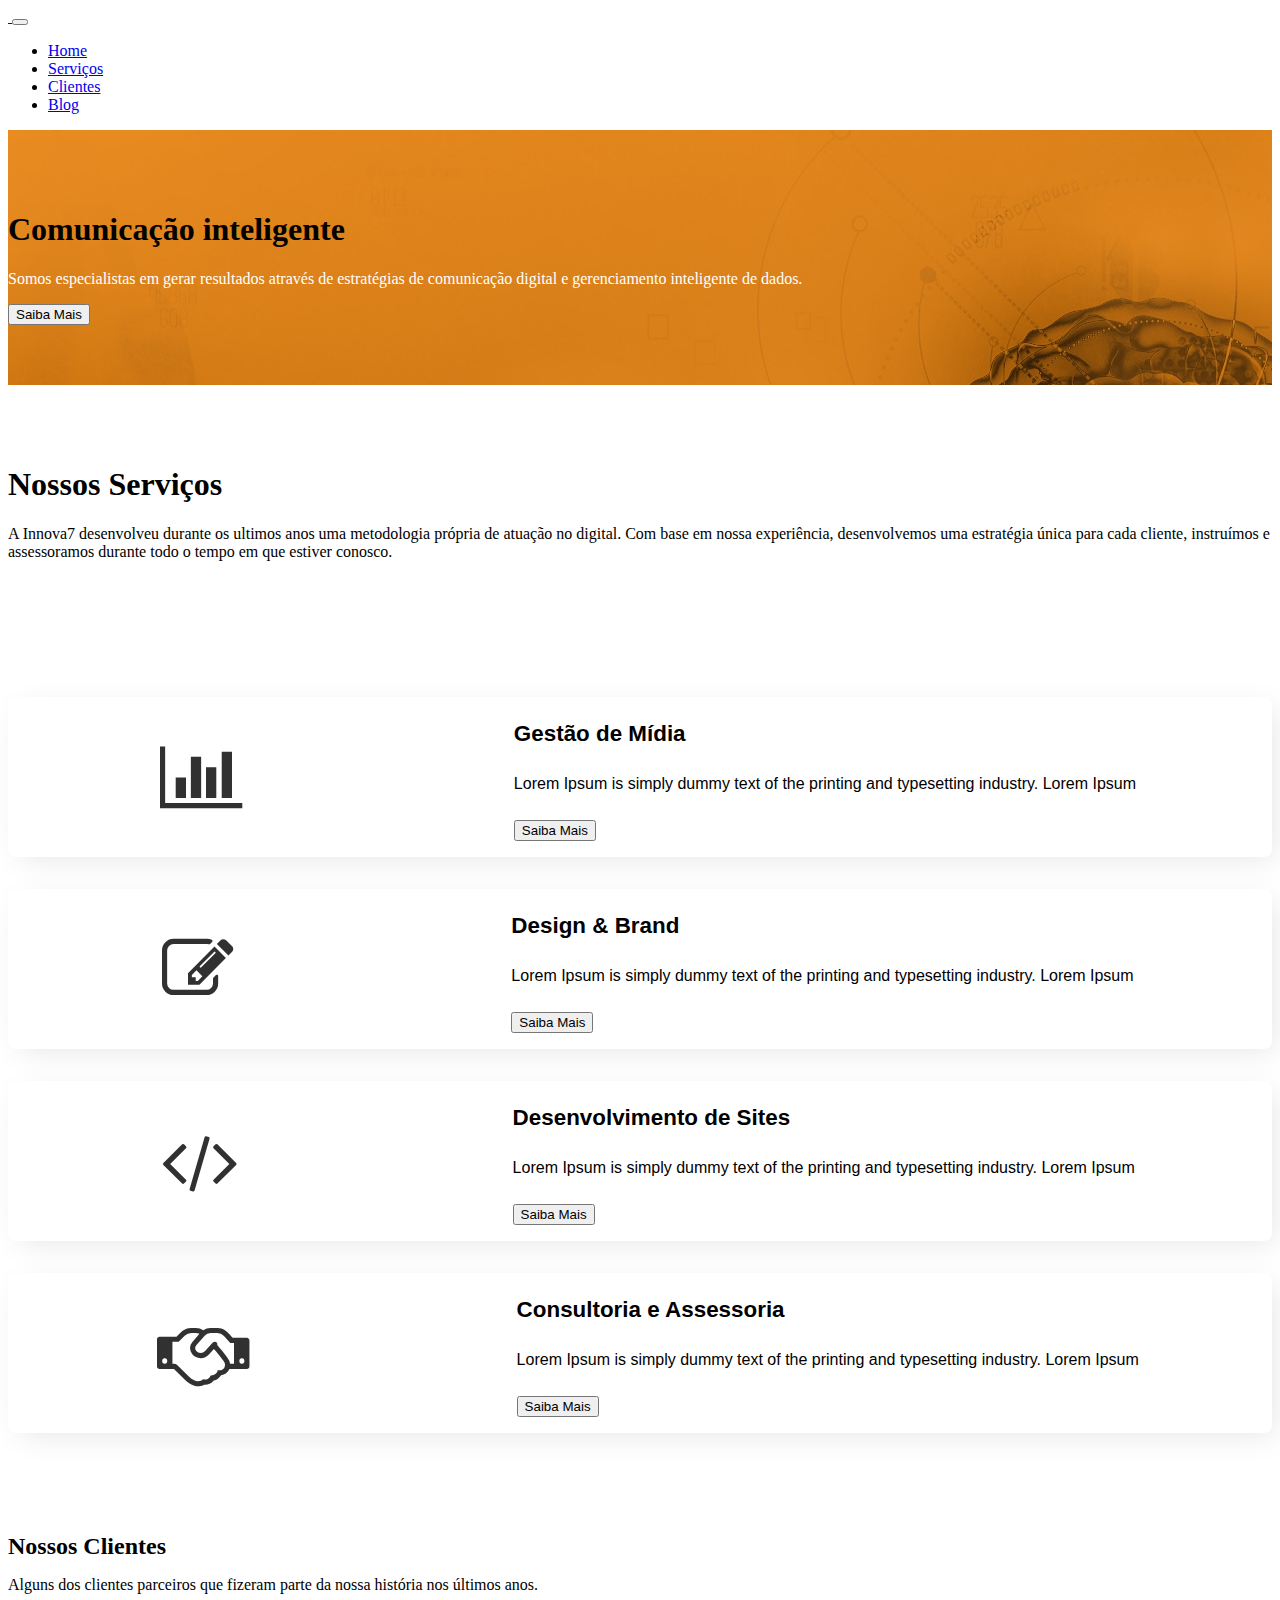
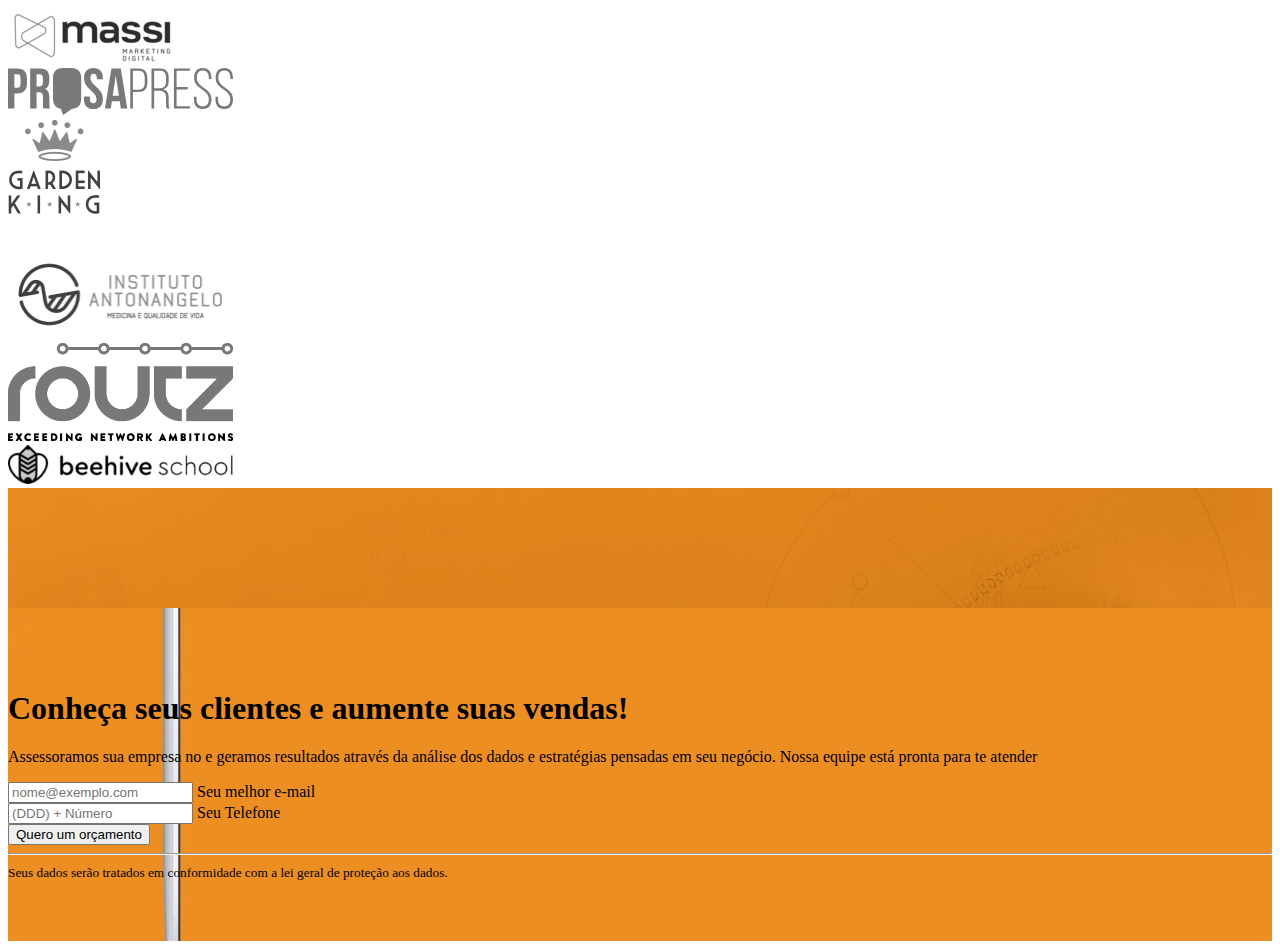
==== index.html @ 5eea99cc ".." ====
<!DOCTYPE HTML>

<html>

<head>
  <!-- Meta tags -->
  <meta http-equiv="Content-Type" content="text/html; charset=UTF-8" />
  <meta name="viewport" content="width=device-width, initial-scale=1, shrink-to-fit=no">

  <!-- Estilos CSS -->
  <link rel="stylesheet" href="style.css">
  <link rel="stylesheet" href="https://stackpath.bootstrapcdn.com/bootstrap/4.1.3/css/bootstrap.min.css" integrity="sha384-MCw98/SFnGE8fJT3GXwEOngsV7Zt27NXFoaoApmYm81iuXoPkFOJwJ8ERdknLPMO" crossorigin="anonymous">

  <title>Innova7 - Mais que uma agência</title>
</head>

<body>
  <!-- JavaScript (Opcional) -->
  <!-- jQuery primeiro, depois Popper.js, depois Bootstrap JS -->
  <script src="https://code.jquery.com/jquery-3.3.1.slim.min.js" integrity="sha384-q8i/X+965DzO0rT7abK41JStQIAqVgRVzpbzo5smXKp4YfRvH+8abtTE1Pi6jizo" crossorigin="anonymous"></script>
  <script src="https://cdnjs.cloudflare.com/ajax/libs/popper.js/1.14.3/umd/popper.min.js" integrity="sha384-ZMP7rVo3mIykV+2+9J3UJ46jBk0WLaUAdn689aCwoqbBJiSnjAK/l8WvCWPIPm49" crossorigin="anonymous"></script>
  <script src="https://stackpath.bootstrapcdn.com/bootstrap/4.1.3/js/bootstrap.min.js" integrity="sha384-ChfqqxuZUCnJSK3+MXmPNIyE6ZbWh2IMqE241rYiqJxyMiZ6OW/JmZQ5stwEULTy" crossorigin="anonymous"></script>

  <header>
    <!-- Menu Principal -->
    <nav class="navbar navbar-expand-lg navbar-light bg-light ">
      <a class="navbar-brand" href="#">
        <img src="https://innova7.com.br/wp-content/uploads/2020/09/cropped-LOGOINNOVA.png" width="300vmin" alt="">
      </a>
      <button class="navbar-toggler" type="button" data-toggle="collapse" data-target="#conteudoNavbarSuportado" aria-controls="conteudoNavbarSuportado" aria-expanded="false" aria-label="Alterna navegação">
        <span class="navbar-toggler-icon"></span>
      </button>



      <div class="collapse navbar-collapse navbar-brand" id="conteudoNavbarSuportado">
        <ul class="navbar-nav ml-auto">
          <li class="nav-item active">
            <a class="nav-link" href="#">Home <span class="sr-only">(página atual)</span></a>
          </li>
          <li class="nav-item">
            <a class="nav-link" href="#servicos">Serviços</a>
          </li>
          <li class="nav-item">
            <a class="nav-link" href="#clientes">Clientes</a>
          </li>
          <li class="nav-item">
            <a class="nav-link" href="#">Blog</a>
          </li>
        </ul>
      </div>
    </nav>
  </header>

  <!-- HERO BANNER -->
  <section id="hero" class="section hero">
    <div class="px-4 py-5 my-5 text-center">
      <h1 class="display-5 fw-bold text-light">Comunicação inteligente</h1>
      <div class="col-lg-6 mx-auto">
        <p class="lead mb-4 text-light">Somos especialistas em gerar resultados através de estratégias de comunicação digital e gerenciamento inteligente de dados.</p>
        <div class="d-grid gap-2 d-sm-flex justify-content-sm-center">
          <button type="button" class="btn btn-success btn-lg px-4 gap-3">Saiba Mais</button>

        </div>
      </div>
    </div>
  </section>




  <!-- SERVIÇOS section -->
  <section id="servicos">

    <div class="container col-xl-6 col-xxl-4 px-4 py-1">
      <div class="row align-items-center g-lg-5 py-1">
        <div class="col-lg-12 text-center text-lg-start">
          <h1 class="display-5 fw-bold lh-1 mb-3">Nossos Serviços</h1>
          <p class="col-lg-12 fs-4">A Innova7 desenvolveu durante os ultimos anos uma metodologia própria de atuação no digital. Com base em nossa experiência, desenvolvemos uma estratégia única para cada cliente, instruímos e assessoramos durante todo o tempo em que estiver conosco. </p>
        </div>
      </div>
    </div>
  </section>

  <section id="servicos2">
    <div class="container">


      <div class="row mbr-justify-content-center">

        <div class="col-lg-6 mbr-col-md-10">
          <div class="wrap">
            <div class="ico-wrap">
              <span class="mbr-iconfont fa-bar-chart fa"></span>
            </div>
            <div class="text-wrap vcenter">
              <h2 class="mbr-fonts-style mbr-bold mbr-section-title3 display-5">Gestão de <span>Mídia</span></h2>
              <p class="mbr-fonts-style text1 mbr-text display-6">Lorem Ipsum is simply dummy text of the printing and typesetting industry. Lorem Ipsum</p>
              <button class=" btn button btn-light"> <a> Saiba Mais </a> </button>
            </div>
          </div>
        </div>
        <div class="col-lg-6 mbr-col-md-10">
          <div class="wrap">
            <div class="ico-wrap">
              <span class="mbr-iconfont fa-pencil-square-o fa"></span>
            </div>
            <div class="text-wrap vcenter">
              <h2 class="mbr-fonts-style mbr-bold mbr-section-title3 display-5">Design
                <span>& Brand</span>
              </h2>
              <p class="mbr-fonts-style text1 mbr-text display-6">Lorem Ipsum is simply dummy text of the printing and typesetting industry. Lorem Ipsum</p>
              <button class=" btn button btn-light"> <a> Saiba Mais </a> </button>

            </div>
          </div>
        </div>
        <div class="col-lg-6 mbr-col-md-10">
          <div class="wrap">
            <div class="ico-wrap">
              <span class="mbr-iconfont fa-code fa"></span>
            </div>
            <div class="text-wrap vcenter">
              <h2 class="mbr-fonts-style mbr-bold mbr-section-title3 display-5">Desenvolvimento
                <span>de Sites</span>
              </h2>
              <p class="mbr-fonts-style text1 mbr-text display-6">Lorem Ipsum is simply dummy text of the printing and typesetting industry. Lorem Ipsum</p>
              <button class=" btn button btn-light"> <a> Saiba Mais </a> </button>

            </div>
          </div>
        </div>
        <div class="col-lg-6 mbr-col-md-10">
          <div class="wrap">
            <div class="ico-wrap">
              <span class="mbr-iconfont fa-handshake-o fa"></span>
            </div>
            <div class="text-wrap vcenter">
              <h2 class="mbr-fonts-style mbr-bold mbr-section-title3 display-5">Consultoria <span>e Assessoria</span></h2>
              <p class="mbr-fonts-style text1 mbr-text display-6">Lorem Ipsum is simply dummy text of the printing and typesetting industry. Lorem Ipsum</p>
              <button class=" btn button btn-light"> <a> Saiba Mais </a> </button>
            </div>
          </div>
        </div>




      </div>

    </div>
  </section>
  <!-- FIM Serviços -->


  <div class="container-fluid" id="Clientes">
    <div class="py-2 py-lg-12">
      <div class="container">
        <div class="row">
          <div class="offset-xl-2 col-xl-8 offset-lg-1 col-lg-10 col-md-12 col-12">
            <div class="text-center mb-10">
              <h2 class="mb-3 h1">
                Nossos Clientes <br>
              </h2>
              <p class="px-0 px-lg-8">
                Alguns dos clientes parceiros que fizeram parte da nossa história nos últimos anos.
              </p>
            </div>
          </div>
        </div>
        <div class="row">
          <div class="col-lg-2 col-md-4 col-12 py-3">
            <div class="mb-6 text-center">
              <img src="img/logo_massi.png" alt="" class="grayscale">
            </div>
          </div>
          <div class="col-lg-2 col-md-4 col-12 py-3">
            <div class="mb-6 text-center">
              <img src="img/logo-prosapress.svg" alt="" class="grayscale">
            </div>
          </div>
          <div class="col-lg-2 col-md-4 col-12 py-3">
            <div class="mb-6 text-center">
              <img class="grayscale" src="img/logo_gardenking.webp" alt=" ">
            </div>
          </div>
          <div class="col-lg-2 col-md-4 col-12 py-3">
            <div class="mb-6 text-center">
              <img src="img/logo_doutor.webp" alt="" class="grayscale">
            </div>
          </div>
          <div class="col-lg-2 col-md-4 col-12 py-3">
            <div class="mb-6 text-center">
              <img src="img/logo_routz.png" alt="" class="grayscale">
            </div>
          </div>
          <div class="col-lg-2 col-md-4 col-12 py-3">
            <div class="mb-6 text-center">
              <img src="img/logo_beehive.png" alt="" class="grayscale">
            </div>
          </div>
        </div>
      </div>
    </div>
  </div>

  <!-- CONTATO -->

  <section id="hero" class="section hero">
    <div class="px-4 py-5 my-5 text-center">

    </div>
  </section>


  <section class="form contato hero">
    <div class="container col-xl-10 col-xxl-8 px-4 py-1">
      <div class="row align-items-center g-lg-5 py-5">
        <div class="col-lg-7  text-lg-start">
          <h1 class="display-4 text-center fw-bold lh-1 mb-3">Conheça seus clientes e aumente suas vendas!</h1>
          <p class="col-lg-11 fs-4 text-center">Assessoramos sua empresa no e geramos resultados através da análise dos dados e estratégias pensadas em seu negócio. Nossa equipe está pronta para te atender</p>
        </div>
        <div class="col-md-10 mx-auto col-lg-5">
          <form class="p-4 p-md-5 border rounded-3 bg-light">
            <div class="form-floating mb-3">
              <input type="email" class="form-control" id="floatingInput" placeholder="nome@exemplo.com">
              <label for="floatingInput">Seu melhor e-mail</label>
            </div>
            <div class="form-floating mb-3">
              <input type="tel" class="form-control" id="tel" placeholder="(DDD) + Número">
              <label for="tel">Seu Telefone</label>
            </div>
            <button class="w-100 btn btn-lg btn-success" type="button">Quero um orçamento</button>
            <hr class="my-4">
            <small class="text-muted">Seus dados serão tratados em conformidade com a lei geral de proteção aos dados.</small>
          </form>
        </div>
      </div>
    </div>
  </section>

  <footer>
  </footer>

</body>

</html>
---- style.css ----
@import url("https://maxcdn.bootstrapcdn.com/font-awesome/4.7.0/css/font-awesome.min.css");

/* ------ NAV ----------------*/

/* ------ BODY -------------- */
section {
  padding: 60px 0;
}
/* ------ HERO BANNER ------ */

.hero {
  background-image: url(./HERO_BANNER.jpg);
}

.contato {
  background-image: url(./NOTEBOOK_BANNER.webp);
  background-position: fixed;
  background-size: cover;
}

#hero p {
  color: #ffffff !important;
}

/* ------ SERVICOS ----------- */
#servicos section {
  padding-top: 4rem;
  padding-bottom: 5rem;
  background-color: #f1f4fa;
}
.wrap {
  display: flex;
  background: white;
  padding: 1rem 1rem 1rem 1rem;
  border-radius: 0.5rem;
  box-shadow: 7px 7px 30px -5px rgba(0, 0, 0, 0.1);
  margin-bottom: 2rem;
}

.wrap:hover {
  background: linear-gradient(135deg, #f19137 0%, #c28605 100%);
  color: white;
}

.ico-wrap {
  margin: auto;
}

.mbr-iconfont {
  font-size: 4.5rem !important;
  color: #313131;
  margin: 1rem;
  padding-right: 1rem;
}
.vcenter {
  margin: auto;
}

.mbr-section-title3 {
  text-align: left;
}
h2 {
  margin-top: 0.5rem;
  margin-bottom: 0.5rem;
}
#servicos2 .display-5 {
  font-family: "Source Sans Pro", sans-serif;
  font-size: 1.4rem;
}
#servicos2 .mbr-bold {
  font-weight: 700;
}

#servicos2 p {
  padding-top: 0.5rem;
  padding-bottom: 0.5rem;
  line-height: 25px;
}
.display-6 {
  font-family: "Source Sans Pro", sans-serif;
  font-size: 1re;
}

/** CLIENTES **/

.grayscale {
  max-width: 25vh;
  filter: grayscale(100%);
}
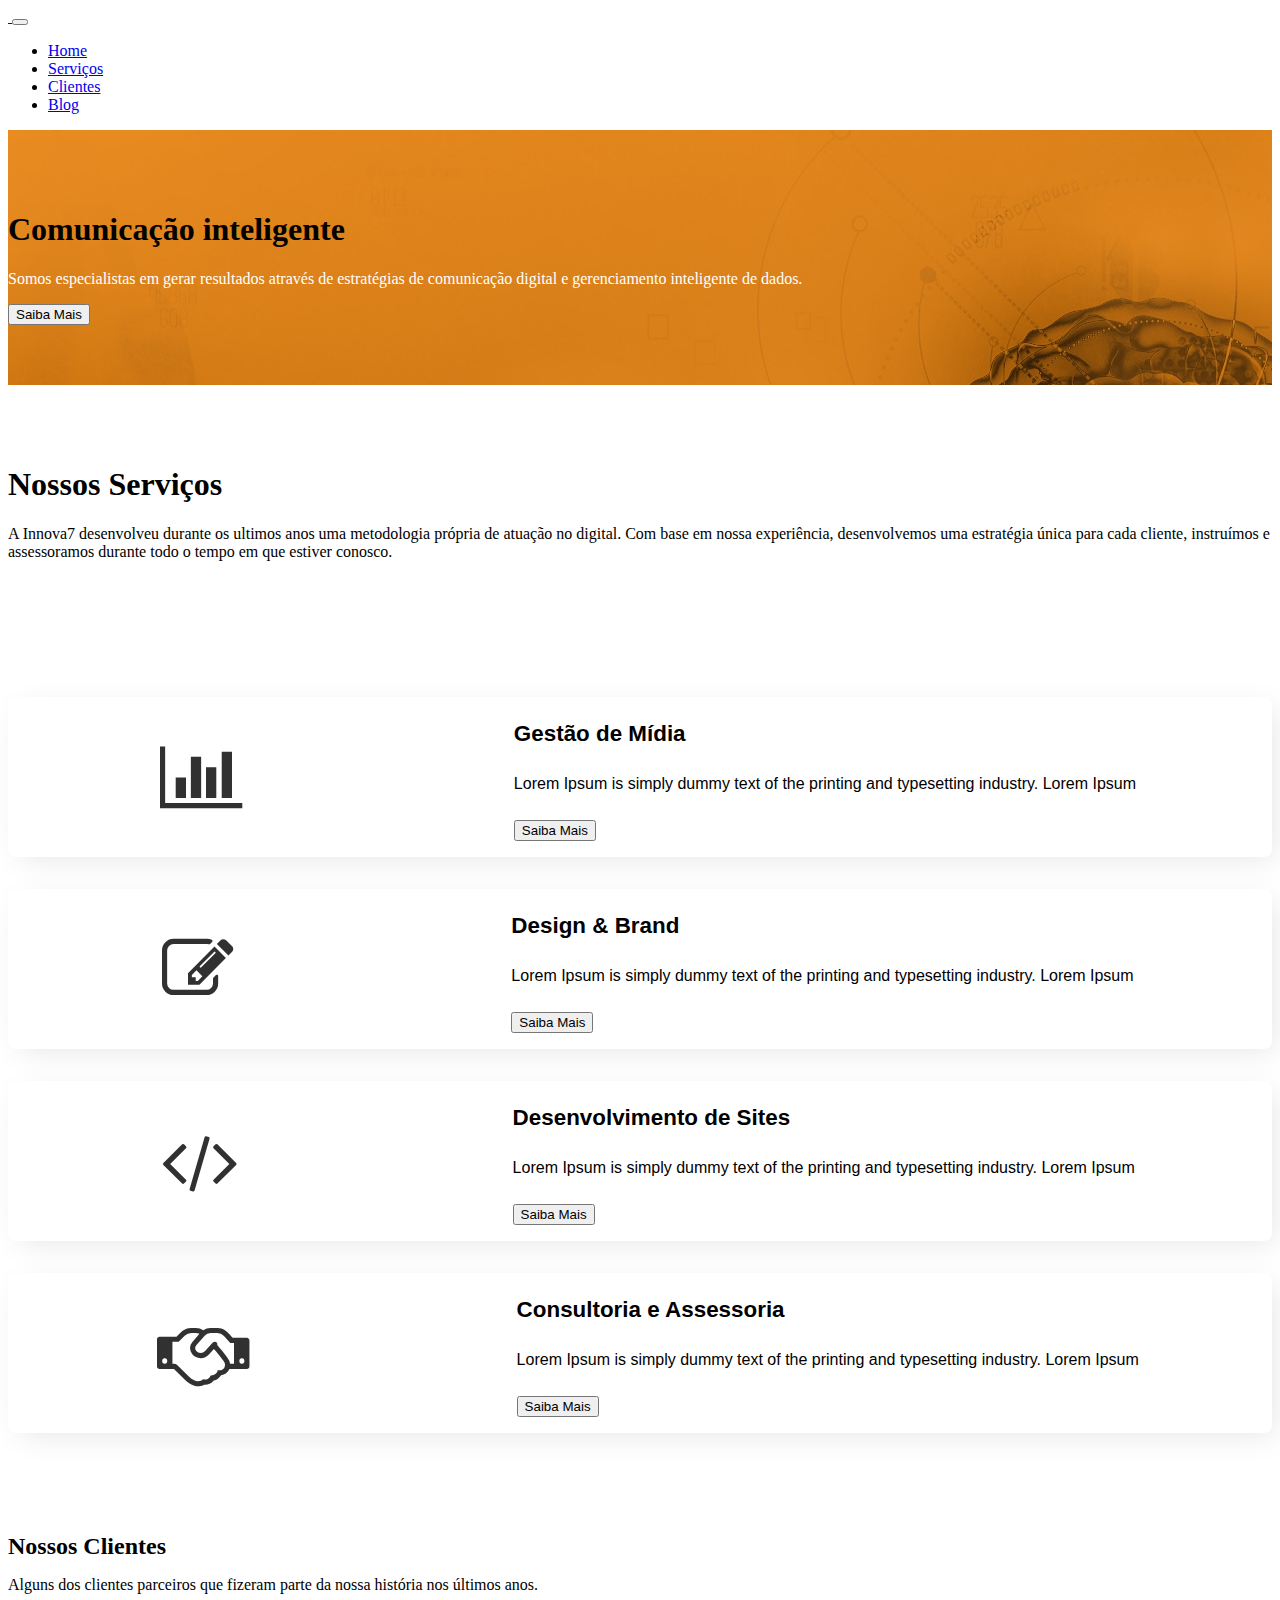
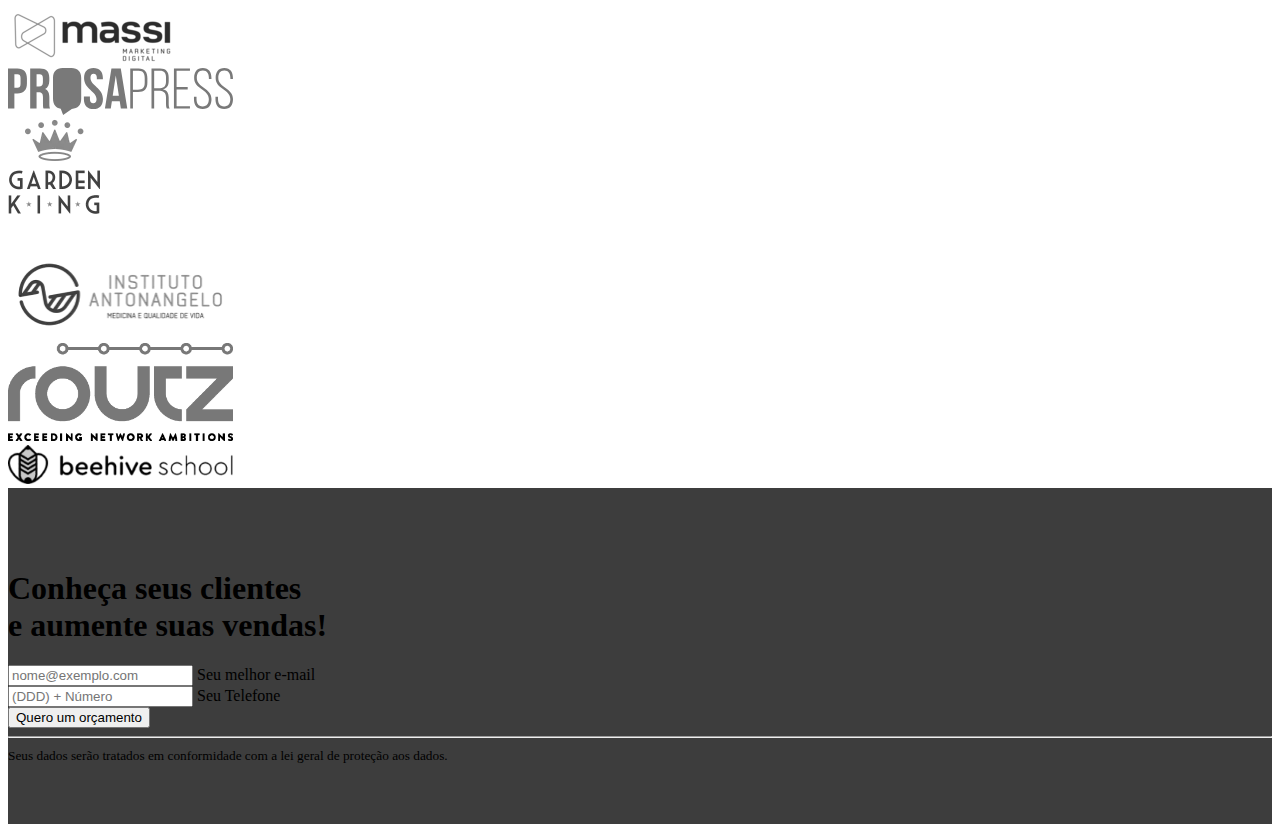
==== commit 14660192: "..." ====
--- a/index.html
+++ b/index.html
@@ -60,7 +60,6 @@
         <p class="lead mb-4 text-light">Somos especialistas em gerar resultados através de estratégias de comunicação digital e gerenciamento inteligente de dados.</p>
         <div class="d-grid gap-2 d-sm-flex justify-content-sm-center">
           <button type="button" class="btn btn-success btn-lg px-4 gap-3">Saiba Mais</button>
-
         </div>
       </div>
     </div>
@@ -153,8 +152,8 @@
   <!-- FIM Serviços -->
 
 
-  <div class="container-fluid" id="Clientes">
-    <div class="py-2 py-lg-12">
+  <div class="container-fluid py-5" id="Clientes">
+    <div class="py-5 py-lg-12">
       <div class="container">
         <div class="row">
           <div class="offset-xl-2 col-xl-8 offset-lg-1 col-lg-10 col-md-12 col-12">
@@ -205,40 +204,26 @@
   </div>
 
   <!-- CONTATO -->
-
-  <section id="hero" class="section hero">
-    <div class="px-4 py-5 my-5 text-center">
-
-    </div>
-  </section>
-
-
-  <section class="form contato hero">
-    <div class="container col-xl-10 col-xxl-8 px-4 py-1">
-      <div class="row align-items-center g-lg-5 py-5">
-        <div class="col-lg-7  text-lg-start">
-          <h1 class="display-4 text-center fw-bold lh-1 mb-3">Conheça seus clientes e aumente suas vendas!</h1>
-          <p class="col-lg-11 fs-4 text-center">Assessoramos sua empresa no e geramos resultados através da análise dos dados e estratégias pensadas em seu negócio. Nossa equipe está pronta para te atender</p>
-        </div>
-        <div class="col-md-10 mx-auto col-lg-5">
-          <form class="p-4 p-md-5 border rounded-3 bg-light">
-            <div class="form-floating mb-3">
-              <input type="email" class="form-control" id="floatingInput" placeholder="nome@exemplo.com">
-              <label for="floatingInput">Seu melhor e-mail</label>
-            </div>
-            <div class="form-floating mb-3">
-              <input type="tel" class="form-control" id="tel" placeholder="(DDD) + Número">
-              <label for="tel">Seu Telefone</label>
-            </div>
-            <button class="w-100 btn btn-lg btn-success" type="button">Quero um orçamento</button>
-            <hr class="my-4">
-            <small class="text-muted">Seus dados serão tratados em conformidade com a lei geral de proteção aos dados.</small>
-          </form>
-        </div>
-      </div>
-    </div>
-  </section>
-
+  <section id="contato" class="section contato">
+    <div class="px-4 py-5 my-5">
+      <h1 class="display-5 fw-bold text-light text-center">Conheça seus clientes </br>e aumente suas vendas!</h1>
+      <div class="col-lg-6 mx-auto">
+        <form class="p-4 p-md-5 border rounded-3 bg-light text-left">
+          <div class="form-floating mb-3">
+            <input type="email" class="form-control" id="floatingInput" placeholder="nome@exemplo.com">
+            <label for="floatingInput">Seu melhor e-mail</label>
+          </div>
+          <div class="form-floating mb-3">
+            <input type="tel" class="form-control" id="tel" placeholder="(DDD) + Número">
+            <label for="tel">Seu Telefone</label>
+          </div>
+          <button class="w-100 btn btn-lg btn-success" type="button">Quero um orçamento</button>
+          <hr class="my-4">
+          <small class="text-muted">Seus dados serão tratados em conformidade com a lei geral de proteção aos dados.</small>
+        </form>
+      </div>
+    </div>
+  </section>
   <footer>
   </footer>
 
--- a/style.css
+++ b/style.css
@@ -13,9 +13,7 @@
 }
 
 .contato {
-  background-image: url(./NOTEBOOK_BANNER.webp);
-  background-position: fixed;
-  background-size: cover;
+  background-color: rgb(61, 61, 61);
 }
 
 #hero p {
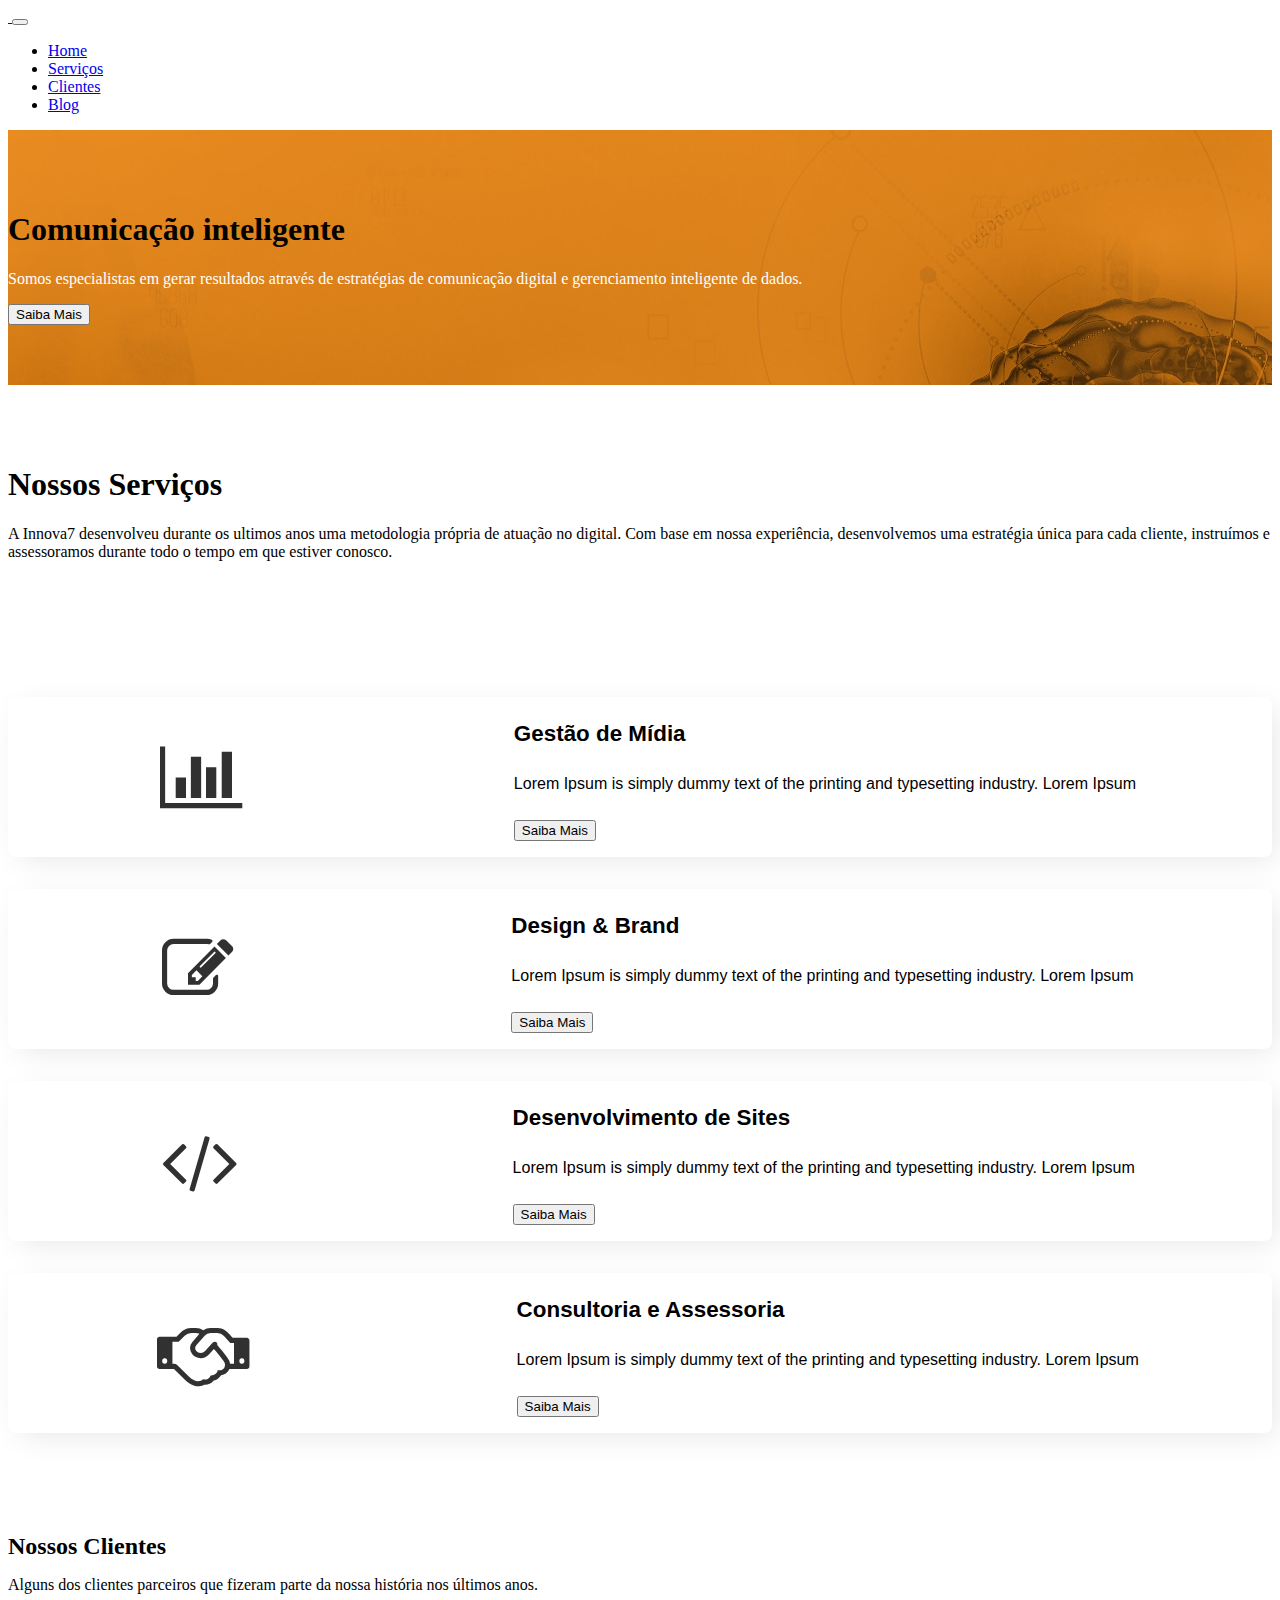
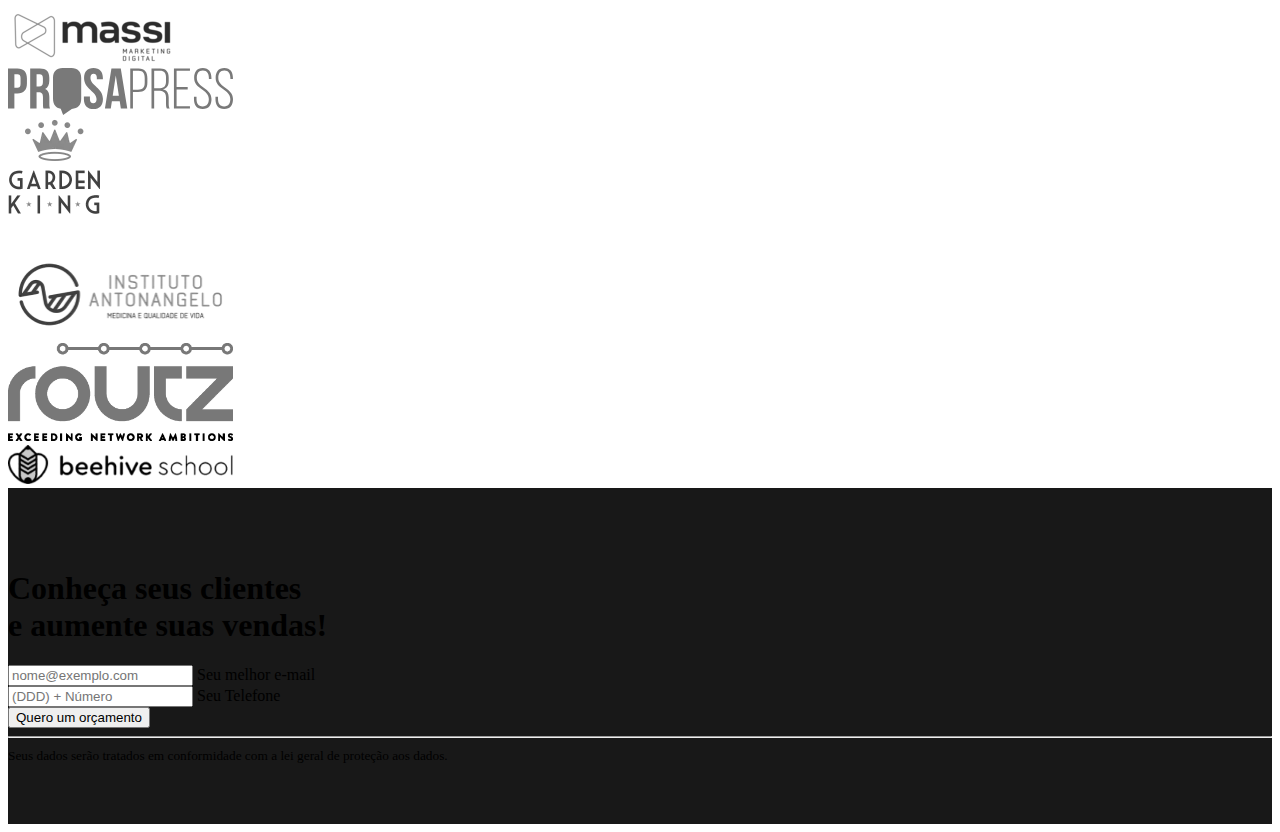
==== commit 031dd7ca: "..." ====
--- a/index.html
+++ b/index.html
@@ -225,8 +225,12 @@
     </div>
   </section>
   <footer>
+
+
   </footer>
 
+  </footer>
+
 </body>
 
 </html>--- a/style.css
+++ b/style.css
@@ -13,7 +13,7 @@
 }
 
 .contato {
-  background-color: rgb(61, 61, 61);
+  background-color: #181818;
 }
 
 #hero p {
@@ -85,3 +85,5 @@
   max-width: 25vh;
   filter: grayscale(100%);
 }
+
+/** FOOTER **/
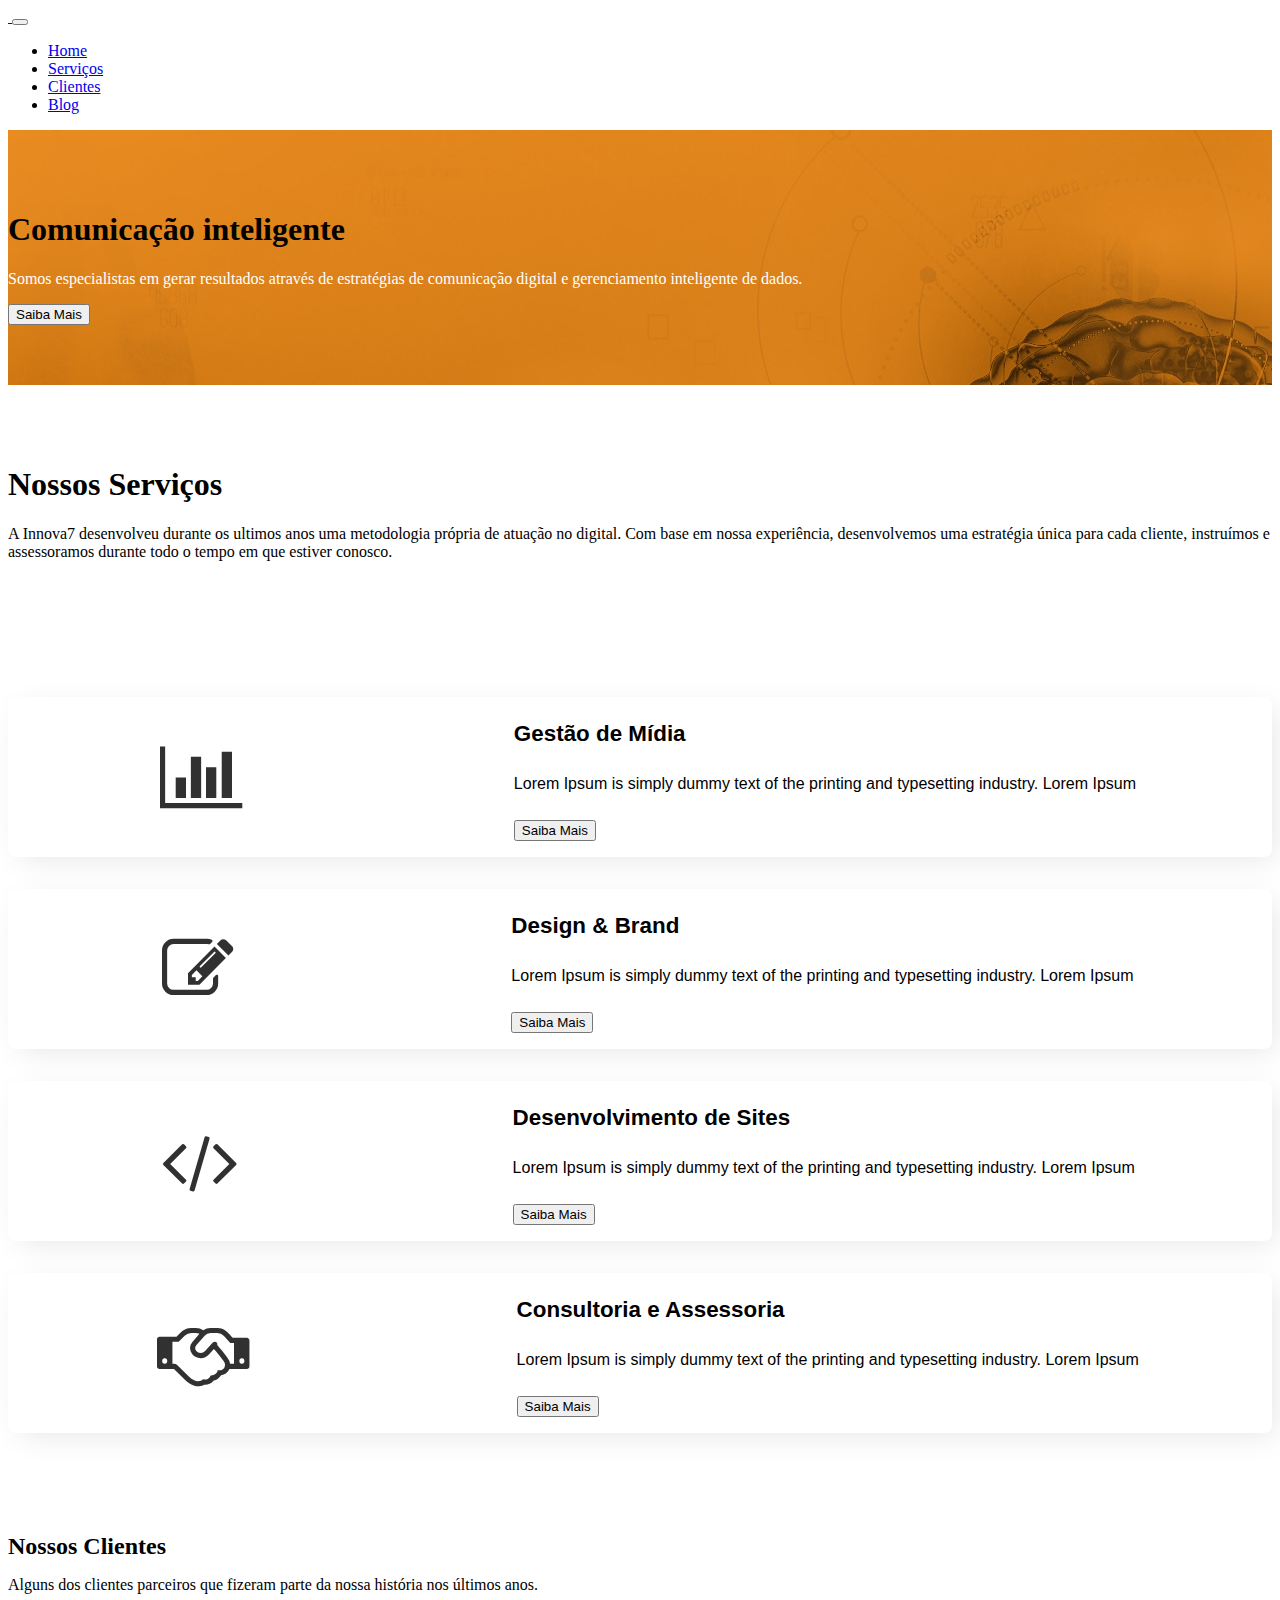
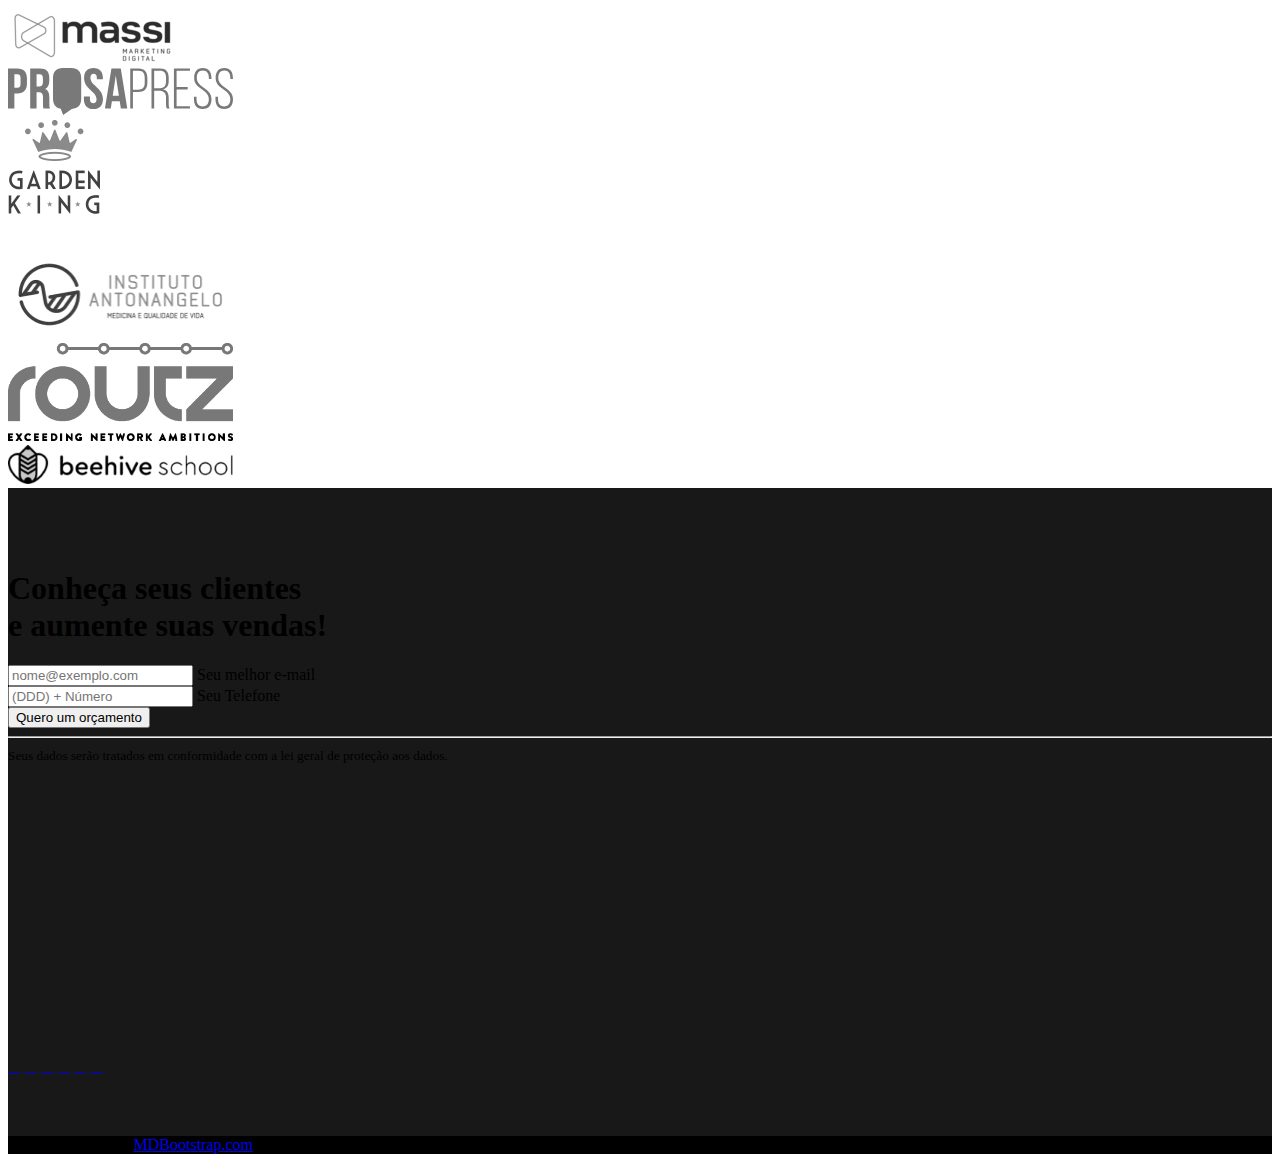
==== commit 4005a626: "...." ====
--- a/index.html
+++ b/index.html
@@ -227,9 +227,71 @@
   <footer>
 
 
-  </footer>
-
-  </footer>
+    <footer class="text-center text-white footer">
+      <!-- Grid container -->
+      <div class="container pt-4">
+
+        <!-- Section: Images -->
+        <section class=" align-items-center text-center px-4 py-5 my-5 col-lg-6 mx-auto">
+          <div class="row">
+            <div class="col-lg-2 col-md-12 mb-4 mb-md-0">
+              <div class="bg-image hover-overlay ripple shadow-1-strong rounded" data-ripple-color="light">
+                <img src="" class="" />
+                <a href="#!">
+                  <div class="mask" style="background-color: rgba(251, 251, 251, 0.2);"></div>
+                </a>
+              </div>
+            </div>
+            <div class="col-lg-2 col-md-12 mb-4 mb-md-0">
+              <div class="bg-image hover-overlay ripple shadow-1-strong rounded" data-ripple-color="light">
+                <img src="" class="w-100" />
+                <a href="#!">
+                  <div class="mask" style="background-color: rgba(251, 251, 251, 0.2);"></div>
+                </a>
+              </div>
+            </div>
+            <div class="col-lg-2 col-md-12 mb-4 mb-md-0">
+              <div class="bg-image hover-overlay ripple shadow-1-strong rounded" data-ripple-color="light">
+                <img src="" class="w-100" />
+                <a href="#!">
+                  <div class="mask" style="background-color: rgba(251, 251, 251, 0.2);"></div>
+                </a>
+              </div>
+            </div>
+          </div>
+      </div>
+      </section>
+      <!-- Section: Images -->
+      <!-- Section: Social media -->
+      <section class="mb-4">
+        <!-- Facebook -->
+        <a class="btn btn-link btn-floating btn-lg text-dark m-1" href="#!" role="button" data-mdb-ripple-color="light"><i class="fa-brands fa-facebook-f"></i></a>
+
+        <!-- Twitter -->
+        <a class="btn btn-link btn-floating btn-lg text-dark m-1" href="#!" role="button" data-mdb-ripple-color="dark"><i class="fab fa-twitter"></i></a>
+
+        <!-- Google -->
+        <a class="btn btn-link btn-floating btn-lg text-dark m-1" href="#!" role="button" data-mdb-ripple-color="dark"><i class="fab fa-google"></i></a>
+
+        <!-- Instagram -->
+        <a class="btn btn-link btn-floating btn-lg text-dark m-1" href="#!" role="button" data-mdb-ripple-color="dark"><i class="fab fa-instagram"></i></a>
+
+        <!-- Linkedin -->
+        <a class="btn btn-link btn-floating btn-lg text-dark m-1" href="#!" role="button" data-mdb-ripple-color="dark"><i class="fab fa-linkedin"></i></a>
+        <!-- Github -->
+        <a class="btn btn-link btn-floating btn-lg text-dark m-1" href="#!" role="button" data-mdb-ripple-color="dark"><i class="fab fa-github"></i></a>
+      </section>
+      <!-- Section: Social media -->
+      </div>
+      <!-- Grid container -->
+
+      <!-- Copyright -->
+      <div class="text-center text-light p-3" style="background-color: rgb(0, 0, 0);">
+        © 2020 Copyright:
+        <a class="text-light" href="https://mdbootstrap.com/">MDBootstrap.com</a>
+      </div>
+      <!-- Copyright -->
+    </footer>
 
 </body>
 
--- a/style.css
+++ b/style.css
@@ -10,10 +10,6 @@
 
 .hero {
   background-image: url(./HERO_BANNER.jpg);
-}
-
-.contato {
-  background-color: #181818;
 }
 
 #hero p {
@@ -86,4 +82,12 @@
   filter: grayscale(100%);
 }
 
+/** CONTATO **/
+.contato {
+  background-color: #181818;
+}
 /** FOOTER **/
+
+.footer {
+  background-color: #181818;
+}
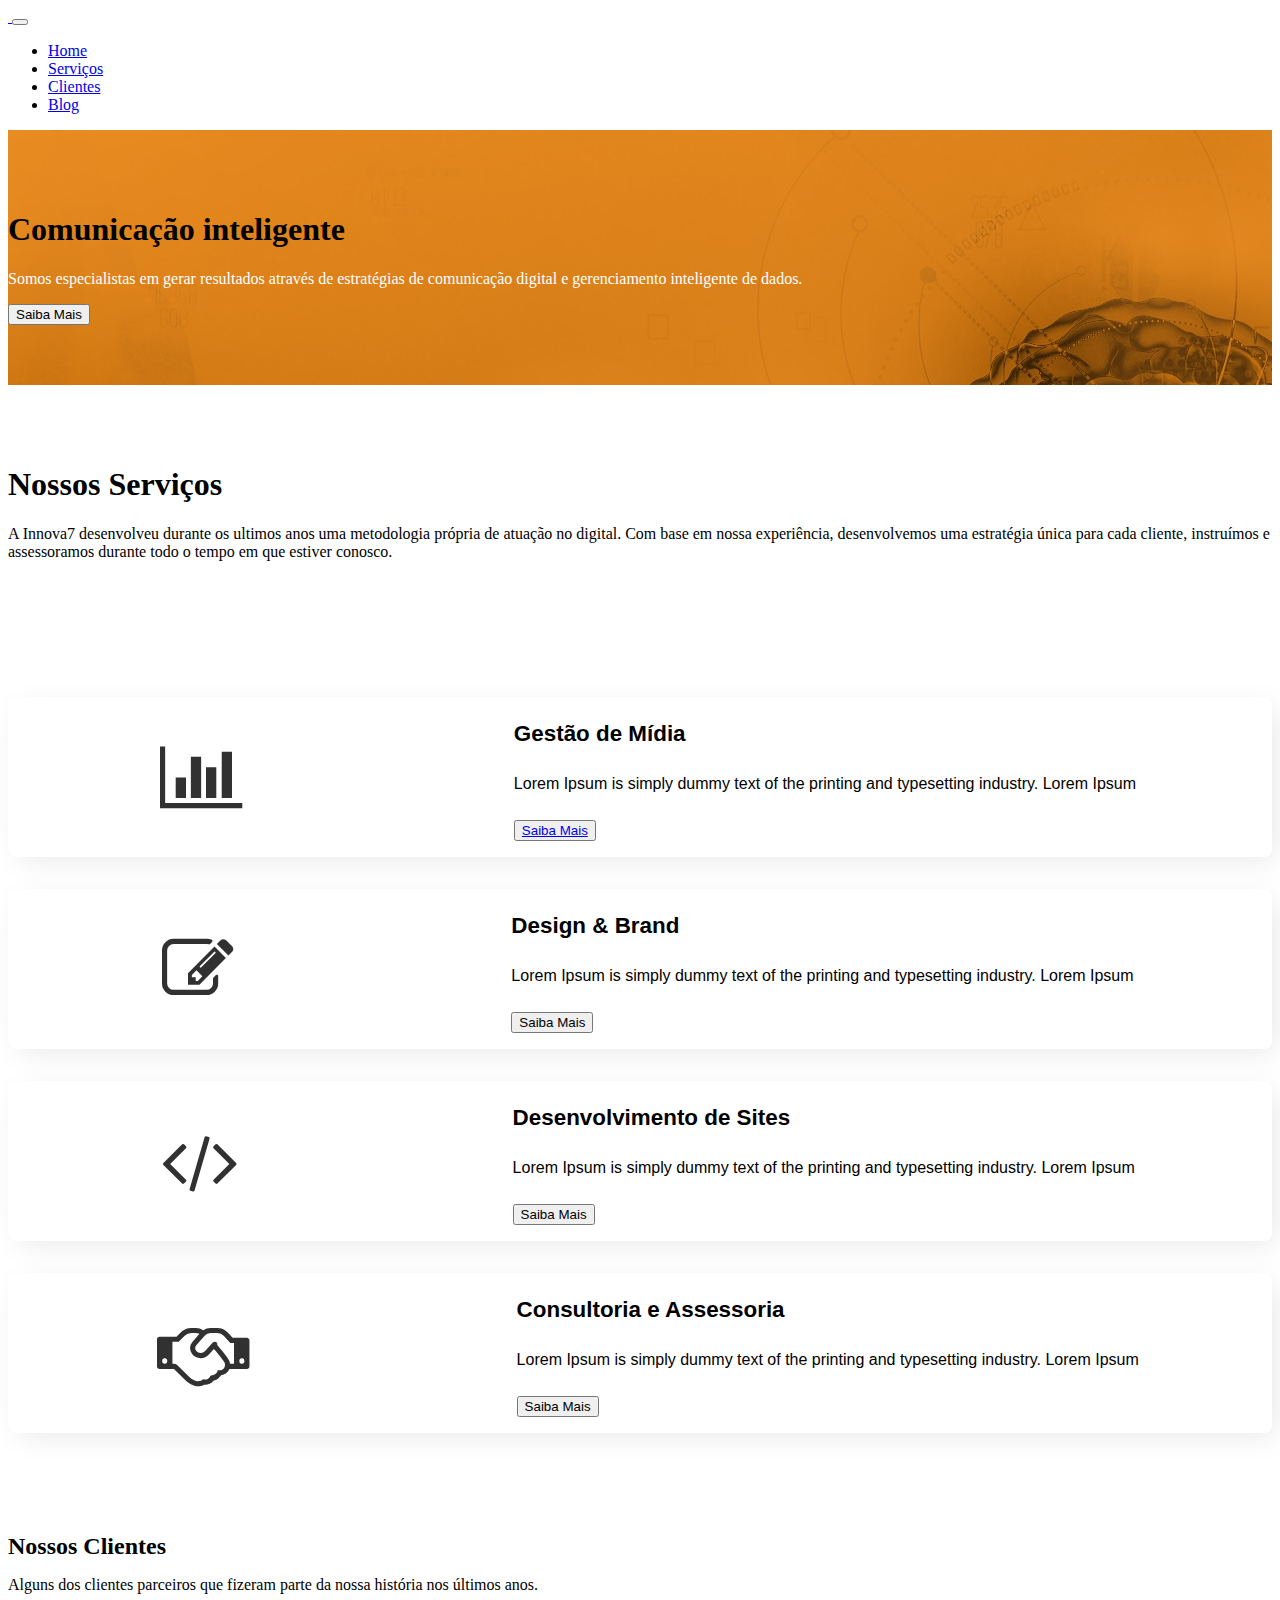
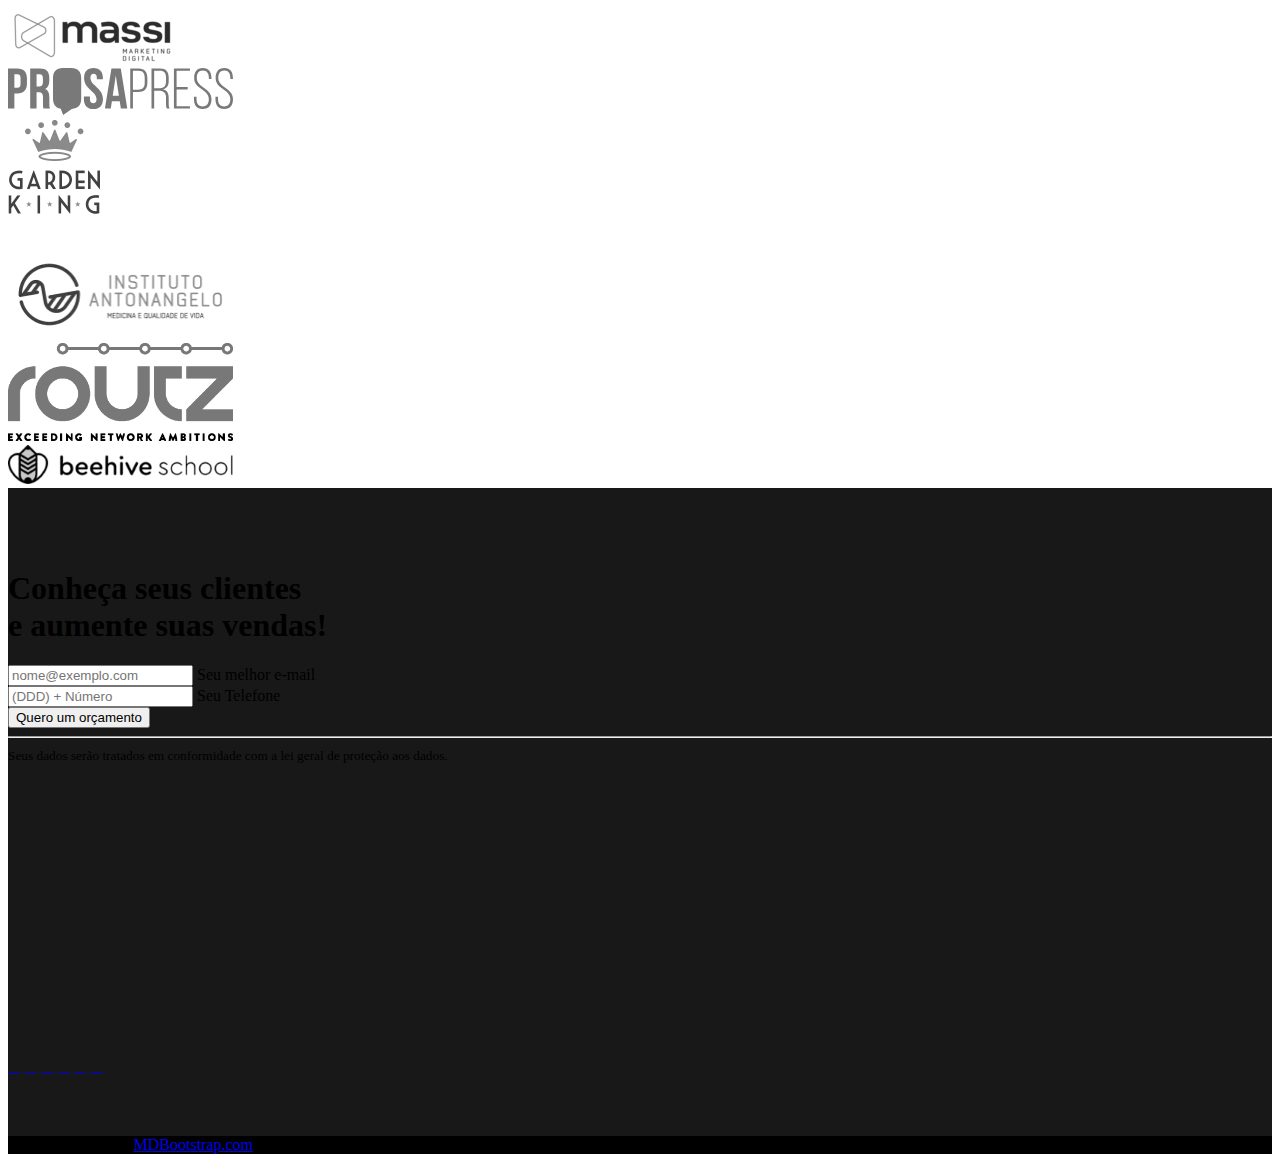
==== commit b3b2da0f: "a" ====
--- a/index.html
+++ b/index.html
@@ -95,7 +95,7 @@
             <div class="text-wrap vcenter">
               <h2 class="mbr-fonts-style mbr-bold mbr-section-title3 display-5">Gestão de <span>Mídia</span></h2>
               <p class="mbr-fonts-style text1 mbr-text display-6">Lorem Ipsum is simply dummy text of the printing and typesetting industry. Lorem Ipsum</p>
-              <button class=" btn button btn-light"> <a> Saiba Mais </a> </button>
+              <button class=" btn button btn-light"> <a href="/gestao.html"> Saiba Mais </a> </button>
             </div>
           </div>
         </div>
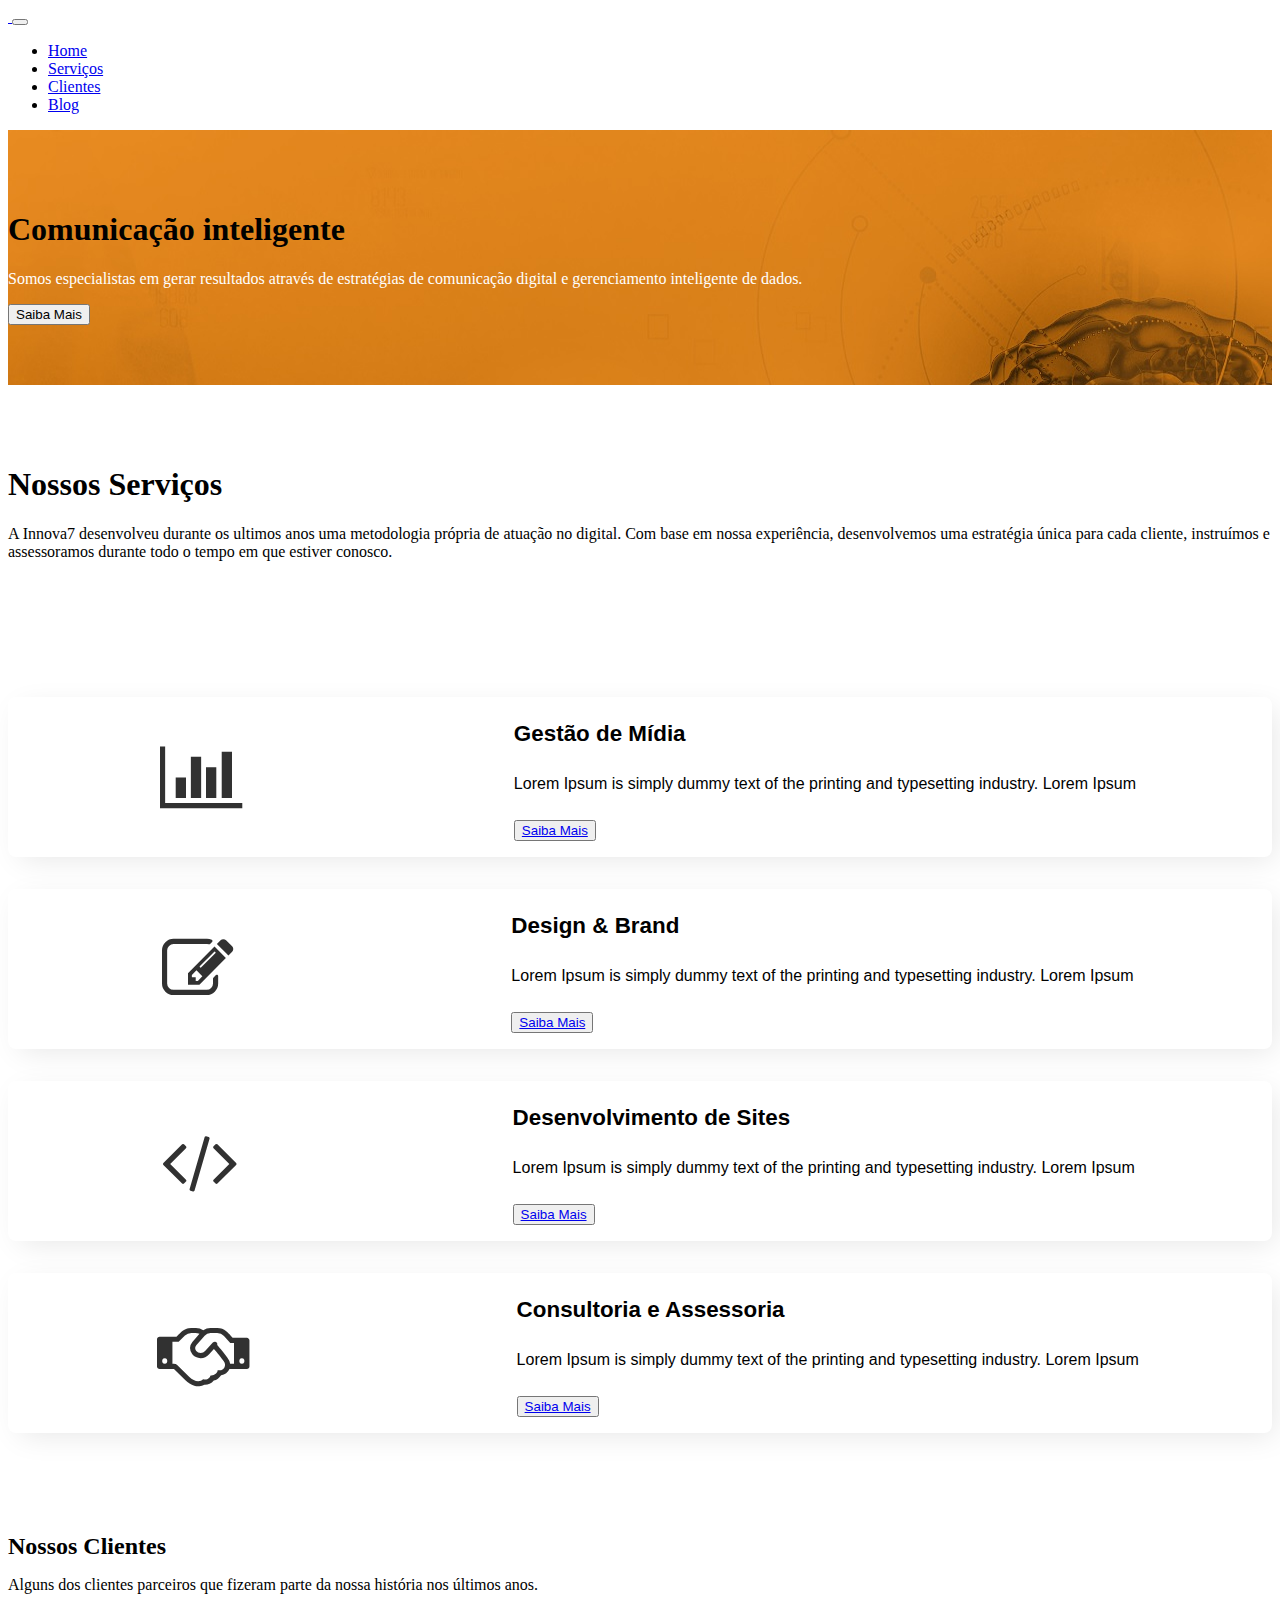
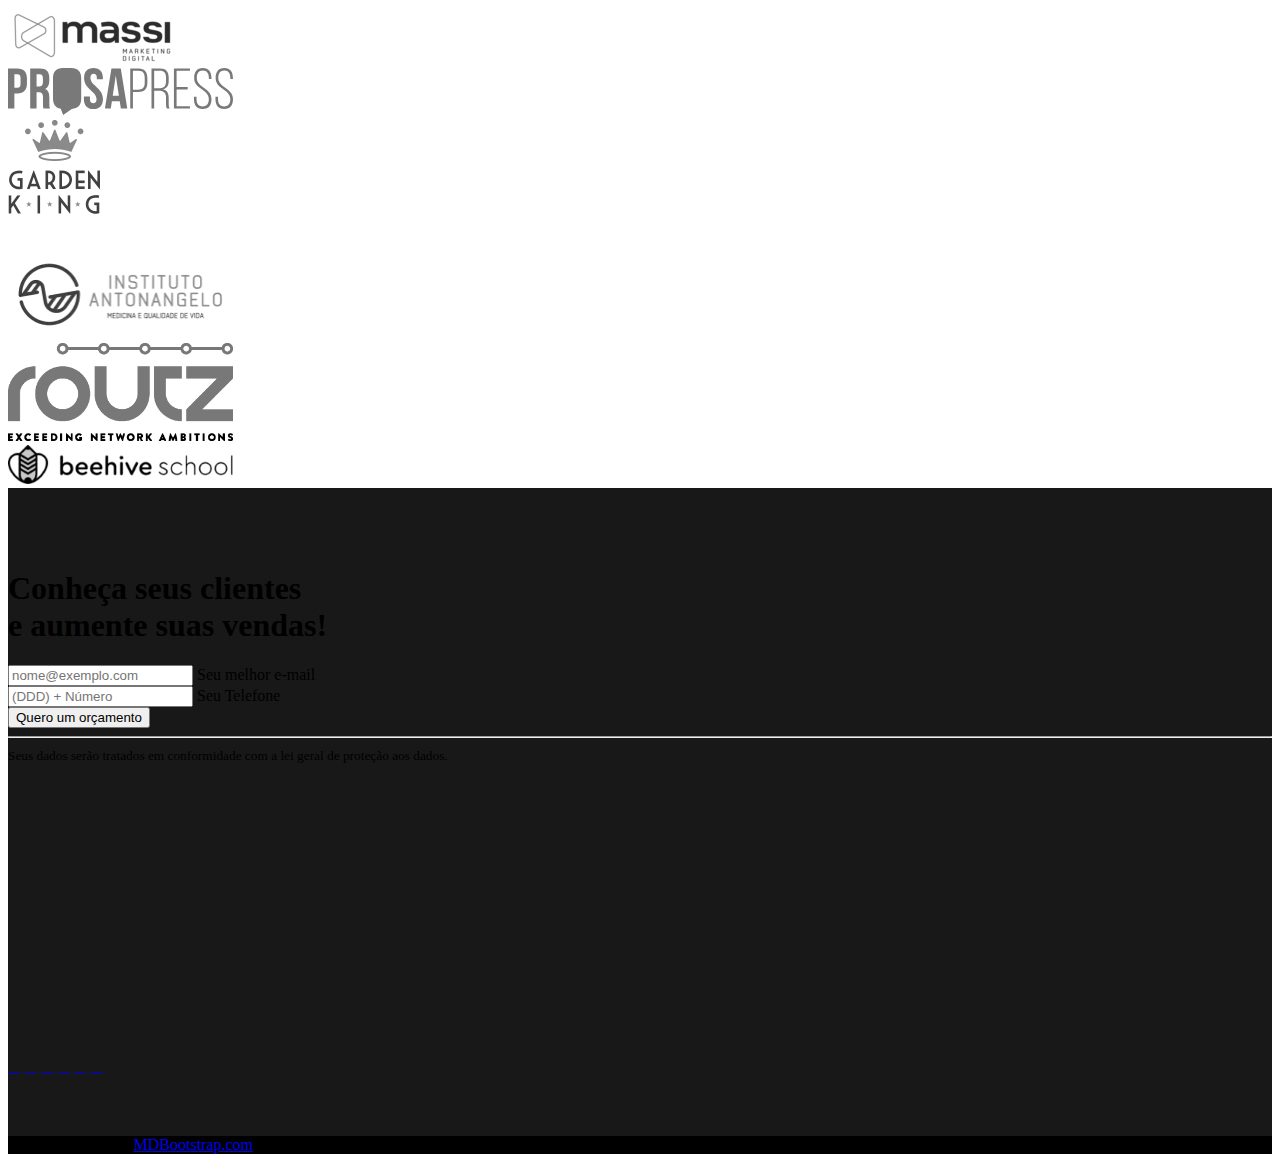
==== commit 9bc54728: "l" ====
--- a/index.html
+++ b/index.html
@@ -95,7 +95,7 @@
             <div class="text-wrap vcenter">
               <h2 class="mbr-fonts-style mbr-bold mbr-section-title3 display-5">Gestão de <span>Mídia</span></h2>
               <p class="mbr-fonts-style text1 mbr-text display-6">Lorem Ipsum is simply dummy text of the printing and typesetting industry. Lorem Ipsum</p>
-              <button class=" btn button btn-light"> <a href="/gestao.html"> Saiba Mais </a> </button>
+              <button class=" btn button btn-light"> <a href="/innova7/gestao.html"> Saiba Mais </a> </button>
             </div>
           </div>
         </div>
@@ -109,7 +109,7 @@
                 <span>& Brand</span>
               </h2>
               <p class="mbr-fonts-style text1 mbr-text display-6">Lorem Ipsum is simply dummy text of the printing and typesetting industry. Lorem Ipsum</p>
-              <button class=" btn button btn-light"> <a> Saiba Mais </a> </button>
+              <button class=" btn button btn-light"> <a href="/innova7/design.html"> Saiba Mais </a> </button>
 
             </div>
           </div>
@@ -124,7 +124,7 @@
                 <span>de Sites</span>
               </h2>
               <p class="mbr-fonts-style text1 mbr-text display-6">Lorem Ipsum is simply dummy text of the printing and typesetting industry. Lorem Ipsum</p>
-              <button class=" btn button btn-light"> <a> Saiba Mais </a> </button>
+              <button class=" btn button btn-light"> <a href="/innova7/sites.html"> Saiba Mais </a> </button>
 
             </div>
           </div>
@@ -137,7 +137,7 @@
             <div class="text-wrap vcenter">
               <h2 class="mbr-fonts-style mbr-bold mbr-section-title3 display-5">Consultoria <span>e Assessoria</span></h2>
               <p class="mbr-fonts-style text1 mbr-text display-6">Lorem Ipsum is simply dummy text of the printing and typesetting industry. Lorem Ipsum</p>
-              <button class=" btn button btn-light"> <a> Saiba Mais </a> </button>
+              <button class=" btn button btn-light"> <a href="/innova7/consultoria.html"> Saiba Mais </a> </button>
             </div>
           </div>
         </div>
